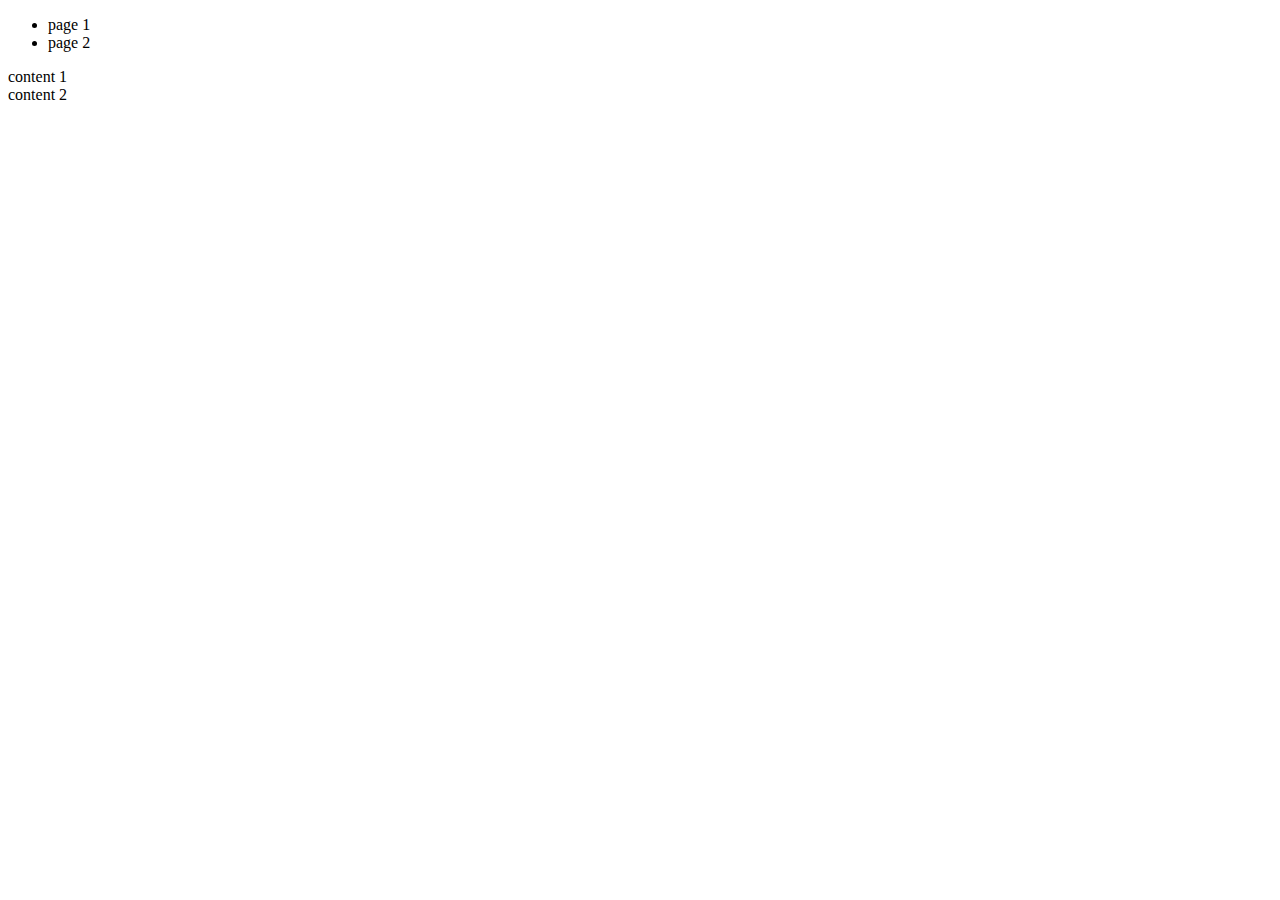
==== src/index.html @ 9d06e128 "Update index.html" ====
<!DOCTYPE html>
<html>
  <head>
    <script type="text/javascript" src="https://ajax.googleapis.com/ajax/libs/jquery/1.11.3/jquery.min.js"></script>
    <script>
      function tab(tabId, pageId) {
        $("div#" + tabId + "> div.page").css('display', 'none');
        $("div#" + tabId + "> div#" + pageId).css('display', 'inline');
      }
    </script>
  </head>
  <body>
    <ul class="tabs">
      <li><a onclick="tab('tab1', 'page1')">page 1</a></li>
      <li><a onclick="tab('tab1', 'page2')">page 2</a></li>
    </ul>
    <div class="tabcontent" id="tab1">
      <div class="page" id="page1">content 1</div>
      <div class="page" id="page2">content 2</div>
    </div>
  </body>
</html>
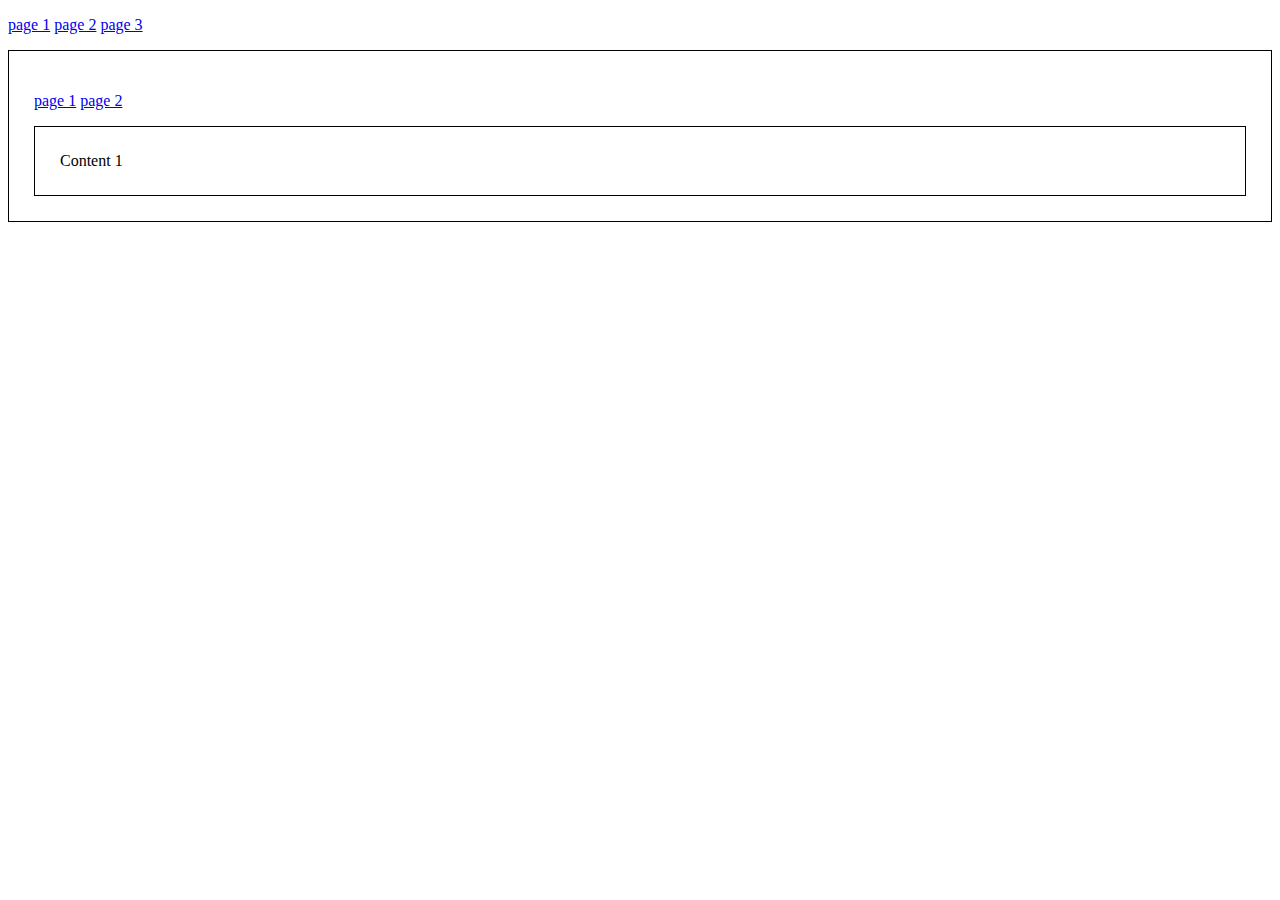
==== commit 0cffe81d: "Update index.html" ====
--- a/src/index.html
+++ b/src/index.html
@@ -4,19 +4,49 @@
     <script type="text/javascript" src="https://ajax.googleapis.com/ajax/libs/jquery/1.11.3/jquery.min.js"></script>
     <script>
       function tab(tabId, pageId) {
-        $("div#" + tabId + "> div.page").css('display', 'none');
-        $("div#" + tabId + "> div#" + pageId).css('display', 'inline');
+        $("div#tabs" + tabId + "> div.page").css('display', 'none');
+        $("div#tabs" + tabId + "> div#page" + pageId).css('display', 'inline');
+      };
+    </script>
+    <style>
+      div.page{
+        display:none;
       }
-    </script>
+      div#page1{
+        display:inline;
+      }
+      div.tabcontent {
+        border:solid 1px black;
+        padding:25px;
+      }
+      ul.tabs {
+        list-style:none;
+        padding:0px;
+      }
+      ul.tabs>li {
+        display:inline;
+      }
+    </style>
   </head>
   <body>
     <ul class="tabs">
-      <li><a onclick="tab('tab1', 'page1')">page 1</a></li>
-      <li><a onclick="tab('tab1', 'page2')">page 2</a></li>
+      <li><a href="#" onclick="tab('1', '1')">page 1</a></li>
+      <li><a href="#" onclick="tab('1', '2')">page 2</a></li>
+      <li><a href="#" onclick="tab('1', '3')">page 3</a></li>
     </ul>
-    <div class="tabcontent" id="tab1">
-      <div class="page" id="page1">content 1</div>
-      <div class="page" id="page2">content 2</div>
+    <div class="tabcontent" id="tabs1">
+      <div class="page" id="page1">
+        <ul class="tabs">
+          <li><a href="#" onclick="tab('2', '1')">page 1</a></li>
+          <li><a href="#" onclick="tab('2', '2')">page 2</a></li>
+        </ul>
+        <div class="tabcontent" id="tabs2">
+          <div class="page" id="page1">Content 1</div>
+         <div class="page" id="page2">content 2</div>
+       </div>
+      </div>
+      <div class="page" id="page2">content 3</div>
+      <div class="page" id="page3">content 4</div>
     </div>
   </body>
 </html>
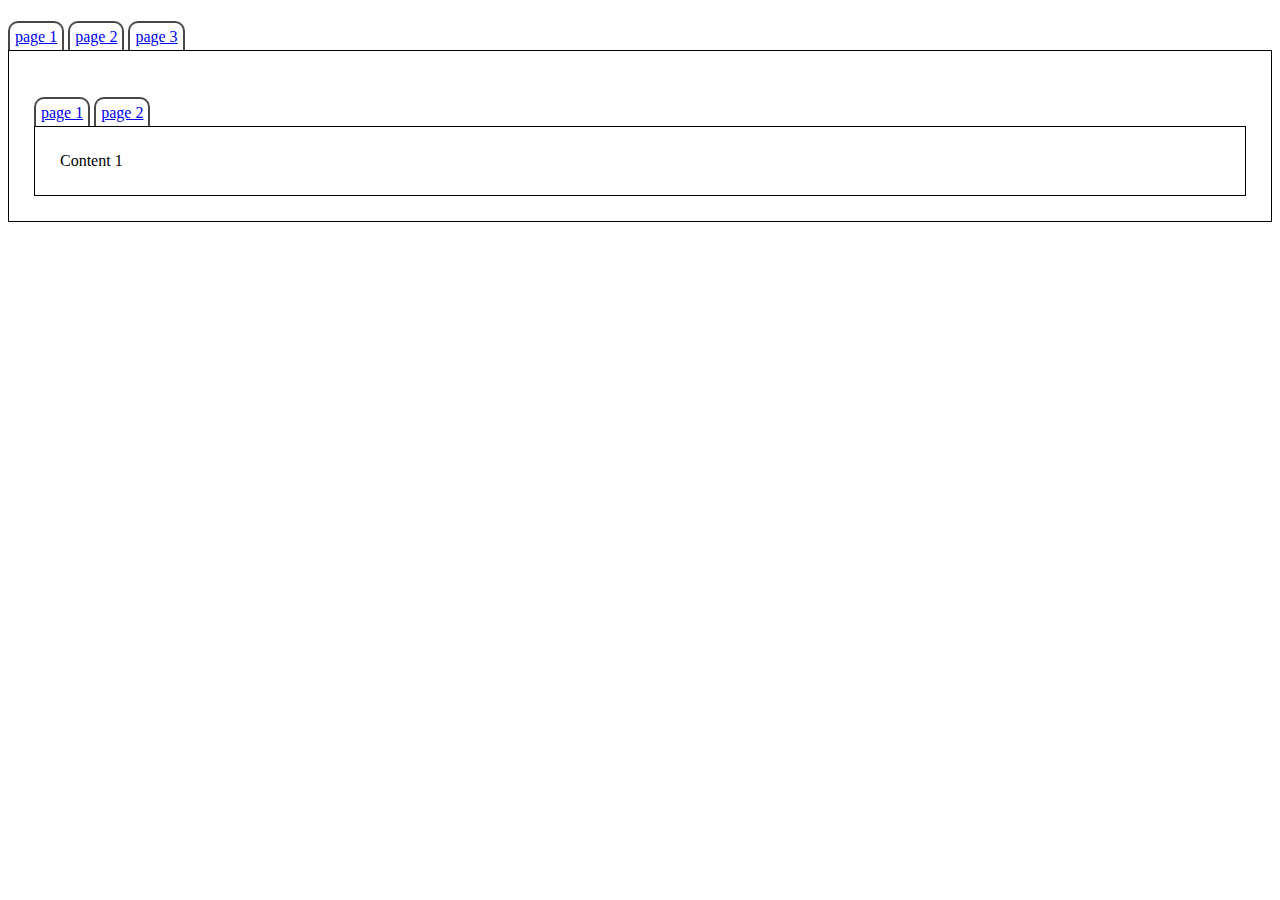
==== commit b284917e: "Update index.html" ====
--- a/src/index.html
+++ b/src/index.html
@@ -6,6 +6,8 @@
       function tab(tabId, pageId) {
         $("div#tabs" + tabId + "> div.page").css('display', 'none');
         $("div#tabs" + tabId + "> div#page" + pageId).css('display', 'inline');
+        $("ul#tabs" + tabId + "> li").css('background-color', 'white');
+        $("ul#tabs" + tabId + "> li#page" + pageId).css('background-color', 'black');
       };
     </script>
     <style>
@@ -24,19 +26,30 @@
         padding:0px;
       }
       ul.tabs>li {
+        margin-left:auto;
+        margin-right:auto;
         display:inline;
+        border-left:2px solid #484848;
+        border-right:2px solid #484848;
+        border-top:2px solid #484848;
+        padding:5px;
+        position: relative;
+        bottom:-12px;
+        -moz-border-radius: 0px;
+        -webkit-border-radius: 3px 3px 0px 0px;
+        border-radius: 10px 10px 0px 0px; 
       }
     </style>
   </head>
   <body>
-    <ul class="tabs">
-      <li><a href="#" onclick="tab('1', '1')">page 1</a></li>
-      <li><a href="#" onclick="tab('1', '2')">page 2</a></li>
-      <li><a href="#" onclick="tab('1', '3')">page 3</a></li>
+    <ul class="tabs" id="tabs1">
+      <li id="1"><a href="#" onclick="tab('1', '1')">page 1</a></li>
+      <li id="2"><a href="#" onclick="tab('1', '2')">page 2</a></li>
+      <li id="3"><a href="#" onclick="tab('1', '3')">page 3</a></li>
     </ul>
     <div class="tabcontent" id="tabs1">
       <div class="page" id="page1">
-        <ul class="tabs">
+        <ul class="tabs" id="tabs2">
           <li><a href="#" onclick="tab('2', '1')">page 1</a></li>
           <li><a href="#" onclick="tab('2', '2')">page 2</a></li>
         </ul>
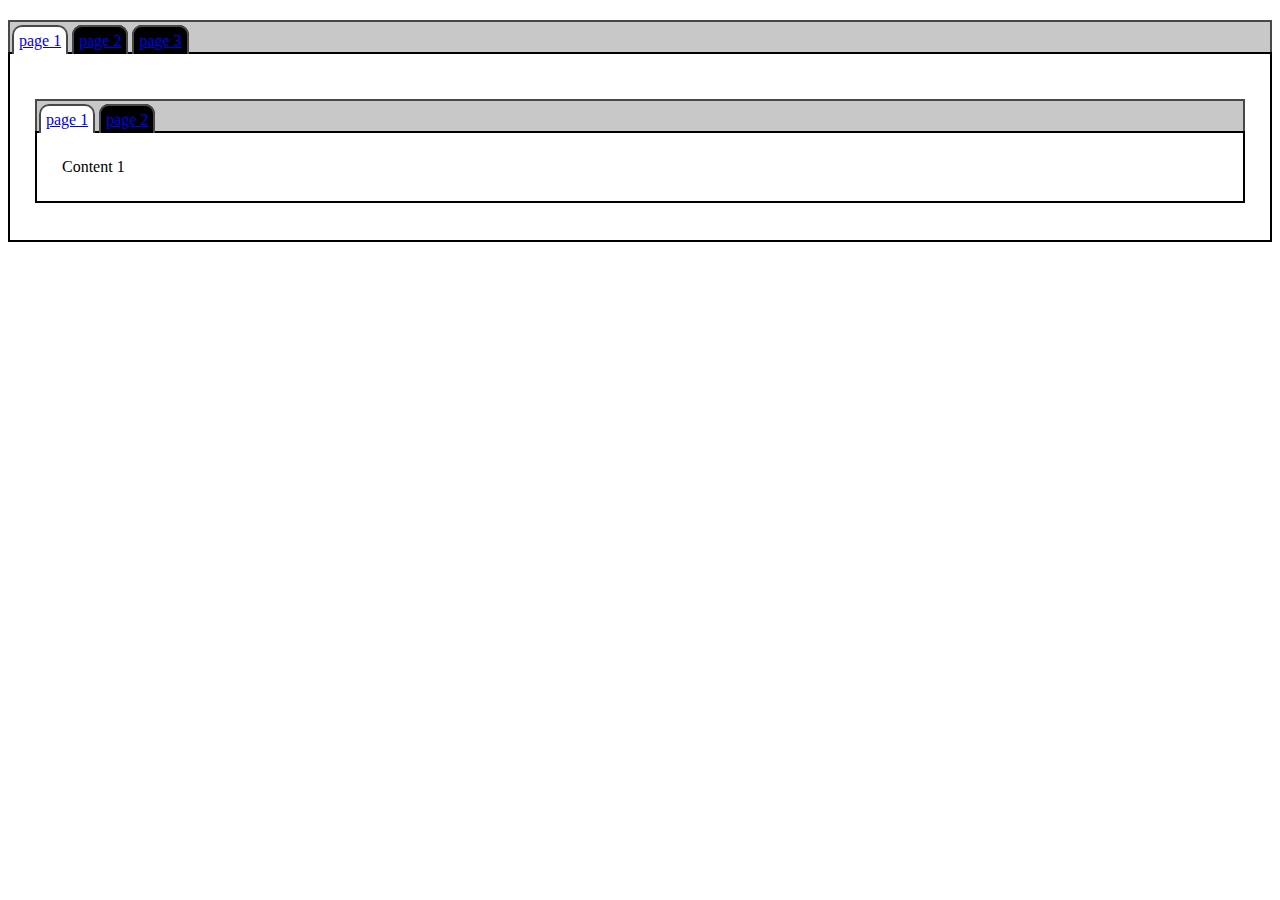
==== commit 56a74c8c: "Update index.html" ====
--- a/src/index.html
+++ b/src/index.html
@@ -6,8 +6,8 @@
       function tab(tabId, pageId) {
         $("div#tabs" + tabId + "> div.page").css('display', 'none');
         $("div#tabs" + tabId + "> div#page" + pageId).css('display', 'inline');
-        $("ul#tabs" + tabId + "> li").css('background-color', 'white');
-        $("ul#tabs" + tabId + "> li#page" + pageId).css('background-color', 'black');
+        $("ul#tabs" + tabId + "> li").css('background-color', 'black');
+        $("ul#tabs" + tabId + "> li#page" + pageId).css('background-color', 'white');
       };
     </script>
     <style>
@@ -17,13 +17,31 @@
       div#page1{
         display:inline;
       }
+      li.tab{
+        background-color:black;
+      }
+      li#page1{
+        background-color:white;
+      }
       div.tabcontent {
-        border:solid 1px black;
+        border:solid 2px black;
         padding:25px;
+        position: relative;
+        bottom:12px;
+        z-index:0;
       }
       ul.tabs {
         list-style:none;
-        padding:0px;
+        background-color:#C8C8C8;
+        z-index:1;
+        padding:0px 2px 0px 2px;
+        position:relative;
+        bottom:-4px;
+        text-align:left;
+        height:30px;
+        border-left:2px solid #484848;
+        border-right:2px solid #484848;
+        border-top:2px solid #484848;
       }
       ul.tabs>li {
         margin-left:auto;
@@ -33,25 +51,26 @@
         border-right:2px solid #484848;
         border-top:2px solid #484848;
         padding:5px;
-        position: relative;
-        bottom:-12px;
         -moz-border-radius: 0px;
         -webkit-border-radius: 3px 3px 0px 0px;
         border-radius: 10px 10px 0px 0px; 
+        z-index:1;
+        position:relative;
+        bottom:-10px;
       }
     </style>
   </head>
   <body>
     <ul class="tabs" id="tabs1">
-      <li id="1"><a href="#" onclick="tab('1', '1')">page 1</a></li>
-      <li id="2"><a href="#" onclick="tab('1', '2')">page 2</a></li>
-      <li id="3"><a href="#" onclick="tab('1', '3')">page 3</a></li>
+      <li class="tab" id="page1"><a href="#" onclick="tab('1', '1')">page 1</a></li>
+      <li class="tab" id="page2"><a href="#" onclick="tab('1', '2')">page 2</a></li>
+      <li class="tab" id="page3"><a href="#" onclick="tab('1', '3')">page 3</a></li>
     </ul>
     <div class="tabcontent" id="tabs1">
       <div class="page" id="page1">
         <ul class="tabs" id="tabs2">
-          <li><a href="#" onclick="tab('2', '1')">page 1</a></li>
-          <li><a href="#" onclick="tab('2', '2')">page 2</a></li>
+          <li class="tab" id="page1"><a href="#" onclick="tab('2', '1')">page 1</a></li>
+          <li class="tab" id="page2"><a href="#" onclick="tab('2', '2')">page 2</a></li>
         </ul>
         <div class="tabcontent" id="tabs2">
           <div class="page" id="page1">Content 1</div>
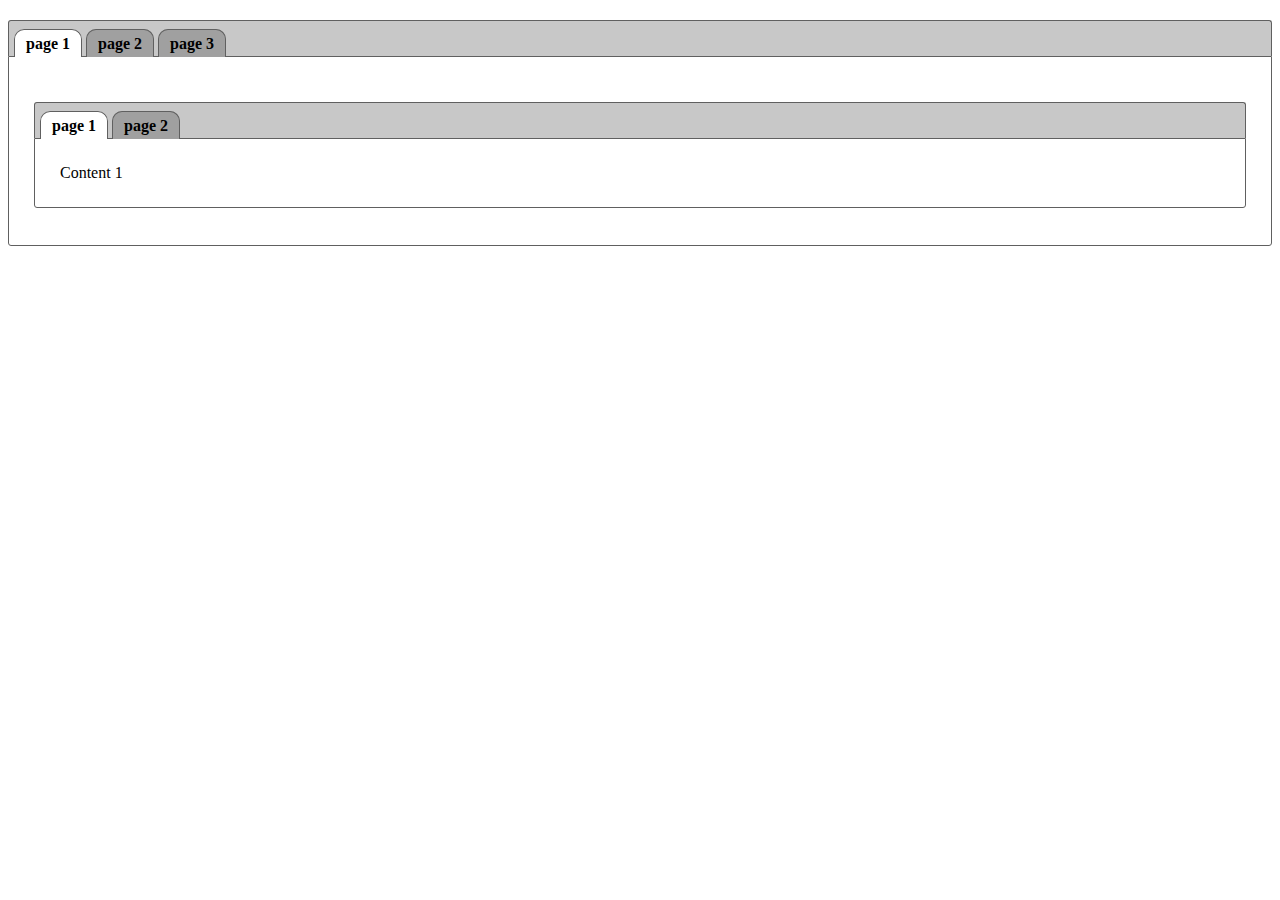
==== commit 7ef30698: "Update index.html" ====
--- a/src/index.html
+++ b/src/index.html
@@ -2,63 +2,8 @@
 <html>
   <head>
     <script type="text/javascript" src="https://ajax.googleapis.com/ajax/libs/jquery/1.11.3/jquery.min.js"></script>
-    <script>
-      function tab(tabId, pageId) {
-        $("div#tabs" + tabId + "> div.page").css('display', 'none');
-        $("div#tabs" + tabId + "> div#page" + pageId).css('display', 'inline');
-        $("ul#tabs" + tabId + "> li").css('background-color', 'black');
-        $("ul#tabs" + tabId + "> li#page" + pageId).css('background-color', 'white');
-      };
-    </script>
-    <style>
-      div.page{
-        display:none;
-      }
-      div#page1{
-        display:inline;
-      }
-      li.tab{
-        background-color:black;
-      }
-      li#page1{
-        background-color:white;
-      }
-      div.tabcontent {
-        border:solid 2px black;
-        padding:25px;
-        position: relative;
-        bottom:12px;
-        z-index:0;
-      }
-      ul.tabs {
-        list-style:none;
-        background-color:#C8C8C8;
-        z-index:1;
-        padding:0px 2px 0px 2px;
-        position:relative;
-        bottom:-4px;
-        text-align:left;
-        height:30px;
-        border-left:2px solid #484848;
-        border-right:2px solid #484848;
-        border-top:2px solid #484848;
-      }
-      ul.tabs>li {
-        margin-left:auto;
-        margin-right:auto;
-        display:inline;
-        border-left:2px solid #484848;
-        border-right:2px solid #484848;
-        border-top:2px solid #484848;
-        padding:5px;
-        -moz-border-radius: 0px;
-        -webkit-border-radius: 3px 3px 0px 0px;
-        border-radius: 10px 10px 0px 0px; 
-        z-index:1;
-        position:relative;
-        bottom:-10px;
-      }
-    </style>
+    <script type="text/javascript" src="tabs.js"></script>
+    <link rel="stylesheet" href="tabs.css">
   </head>
   <body>
     <ul class="tabs" id="tabs1">
--- a/src/tabs.css
+++ b/src/tabs.css
@@ -0,0 +1,70 @@
+div.page{
+  display:none;
+}
+div#page1{
+  display:inline;
+}
+li.tab{
+  background-color:#A0A0A0;
+}
+li#page1{
+  background-color:white;
+}
+div.tabcontent {
+  border:solid 1px #606060;
+  padding:25px;
+  position: relative;
+  bottom:12px;
+  z-index:0;
+  -moz-border-radius: 0px;
+  -webkit-border-radius: 0px 0px 3px 3px;
+  border-radius: 0px 0px 3px 3px; 
+  
+}
+ul.tabs {
+  list-style:none;
+  background-color:#C8C8C8;
+  z-index:1;
+  padding:0px 5px 0px 5px;
+  position:relative;
+  bottom:-4px;
+  text-align:left;
+  height:35px;
+  border-left:1px solid #606060;
+  border-right:1px solid #606060;
+  border-top:1px solid #606060;
+  -moz-border-radius: 0px;
+  -webkit-border-radius: 3px 3px 0px 0px;
+  border-radius: 3px 3px 0px 0px; 
+}
+ul.tabs>li {
+  margin-left:auto;
+  margin-right:auto;
+  display:inline;
+  border-left:1px solid #606060;
+  border-right:1px solid #606060;
+  border-top:1px solid #606060;
+  padding:5px;
+  -moz-border-radius: 0px;
+  -webkit-border-radius: 10px 10px 0px 0px;
+  border-radius: 10px 10px 0px 0px; 
+  z-index:1;
+  position:relative;
+  bottom:-14px;
+}
+ul.tabs>li>a {
+  text-decoration:none;
+  font-weight: bold;
+  color:black;
+  padding:6px;
+  -moz-border-radius: 0px;
+  -webkit-border-radius: 10px 10px 0px 0px;
+  border-radius: 10px 10px 0px 0px;
+}
+ul.tabs>li>a:active{
+  text-decoration:underline;
+}
+
+ul.tabs>li:hover {
+  background-color:#D0D0D0;
+}
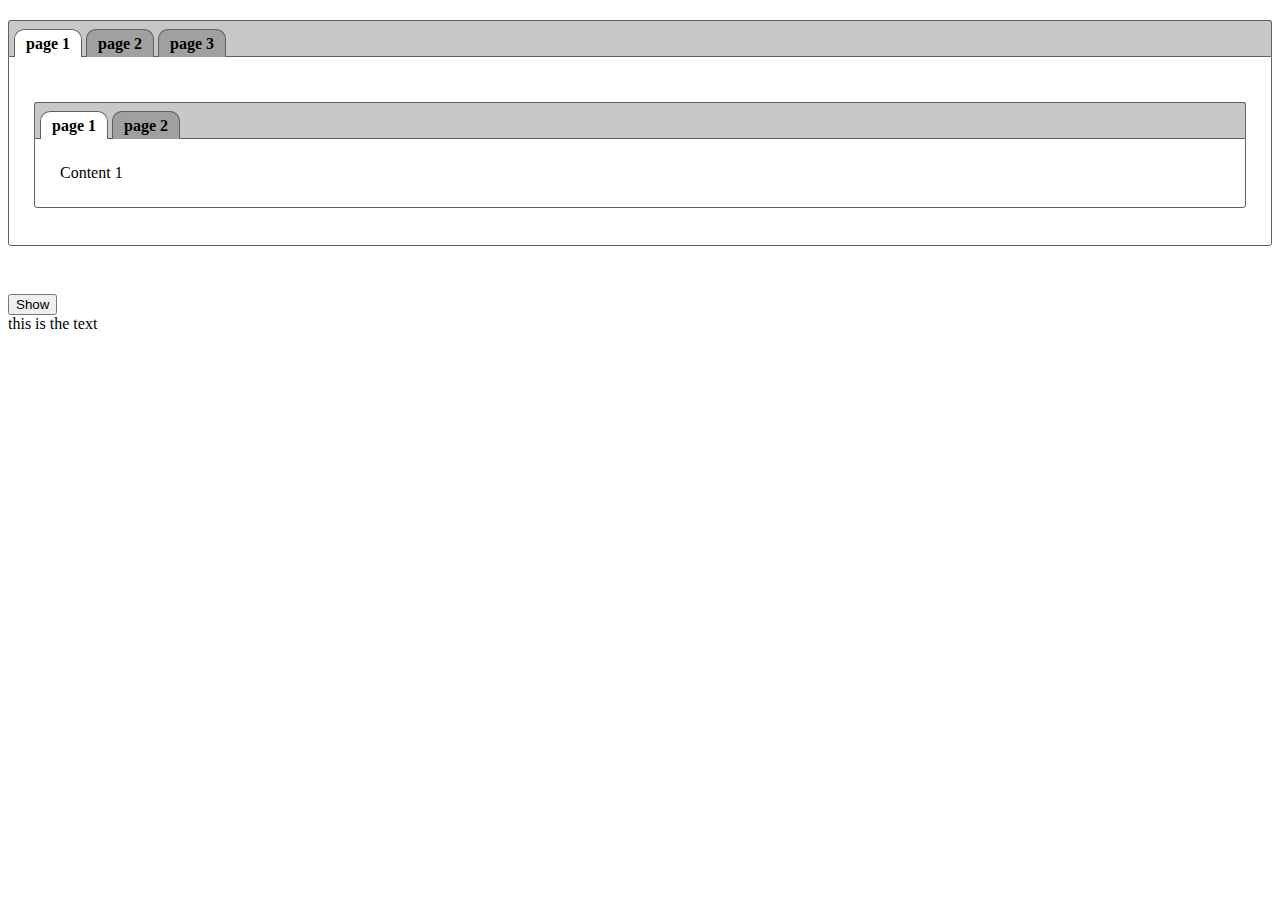
==== commit 8616619f: "Update index.html" ====
--- a/src/index.html
+++ b/src/index.html
@@ -2,10 +2,11 @@
 <html>
   <head>
     <script type="text/javascript" src="https://ajax.googleapis.com/ajax/libs/jquery/1.11.3/jquery.min.js"></script>
-    <script type="text/javascript" src="tabs.js"></script>
-    <link rel="stylesheet" href="tabs.css">
+    <script type="text/javascript" src="tools.js"></script>
+    <link rel="stylesheet" href="tools.css">
   </head>
   <body>
+    <!--tabs-->
     <ul class="tabs" id="tabs1">
       <li class="tab" id="page1"><a href="#" onclick="tab('1', '1')">page 1</a></li>
       <li class="tab" id="page2"><a href="#" onclick="tab('1', '2')">page 2</a></li>
@@ -25,5 +26,12 @@
       <div class="page" id="page2">content 3</div>
       <div class="page" id="page3">content 4</div>
     </div>
+    <!--end tabs-->
+    <br>
+    <br>
+    <!--spoiler-->
+    <button class="show" id="spoiler1">Show</button>
+    <div class="spoiler" id="spoiler1">this is the text</div>
+    <!--end spoiler-->
   </body>
 </html>
--- a/src/tools.css
+++ b/src/tools.css
@@ -0,0 +1,70 @@
+div.page{
+  display:none;
+}
+div#page1{
+  display:inline;
+}
+li.tab{
+  background-color:#A0A0A0;
+}
+li#page1{
+  background-color:white;
+}
+div.tabcontent {
+  border:solid 1px #606060;
+  padding:25px;
+  position: relative;
+  bottom:12px;
+  z-index:0;
+  -moz-border-radius: 0px;
+  -webkit-border-radius: 0px 0px 3px 3px;
+  border-radius: 0px 0px 3px 3px; 
+  
+}
+ul.tabs {
+  list-style:none;
+  background-color:#C8C8C8;
+  z-index:1;
+  padding:0px 5px 0px 5px;
+  position:relative;
+  bottom:-4px;
+  text-align:left;
+  height:35px;
+  border-left:1px solid #606060;
+  border-right:1px solid #606060;
+  border-top:1px solid #606060;
+  -moz-border-radius: 0px;
+  -webkit-border-radius: 3px 3px 0px 0px;
+  border-radius: 3px 3px 0px 0px; 
+}
+ul.tabs>li {
+  margin-left:auto;
+  margin-right:auto;
+  display:inline;
+  border-left:1px solid #606060;
+  border-right:1px solid #606060;
+  border-top:1px solid #606060;
+  padding:5px;
+  -moz-border-radius: 0px;
+  -webkit-border-radius: 10px 10px 0px 0px;
+  border-radius: 10px 10px 0px 0px; 
+  z-index:1;
+  position:relative;
+  bottom:-14px;
+}
+ul.tabs>li>a {
+  text-decoration:none;
+  font-weight: bold;
+  color:black;
+  padding:6px;
+  -moz-border-radius: 0px;
+  -webkit-border-radius: 10px 10px 0px 0px;
+  border-radius: 10px 10px 0px 0px;
+}
+ul.tabs>li>a:active{
+  text-decoration:underline;
+}
+
+ul.tabs>li:hover {
+  background-color:#D0D0D0;
+}
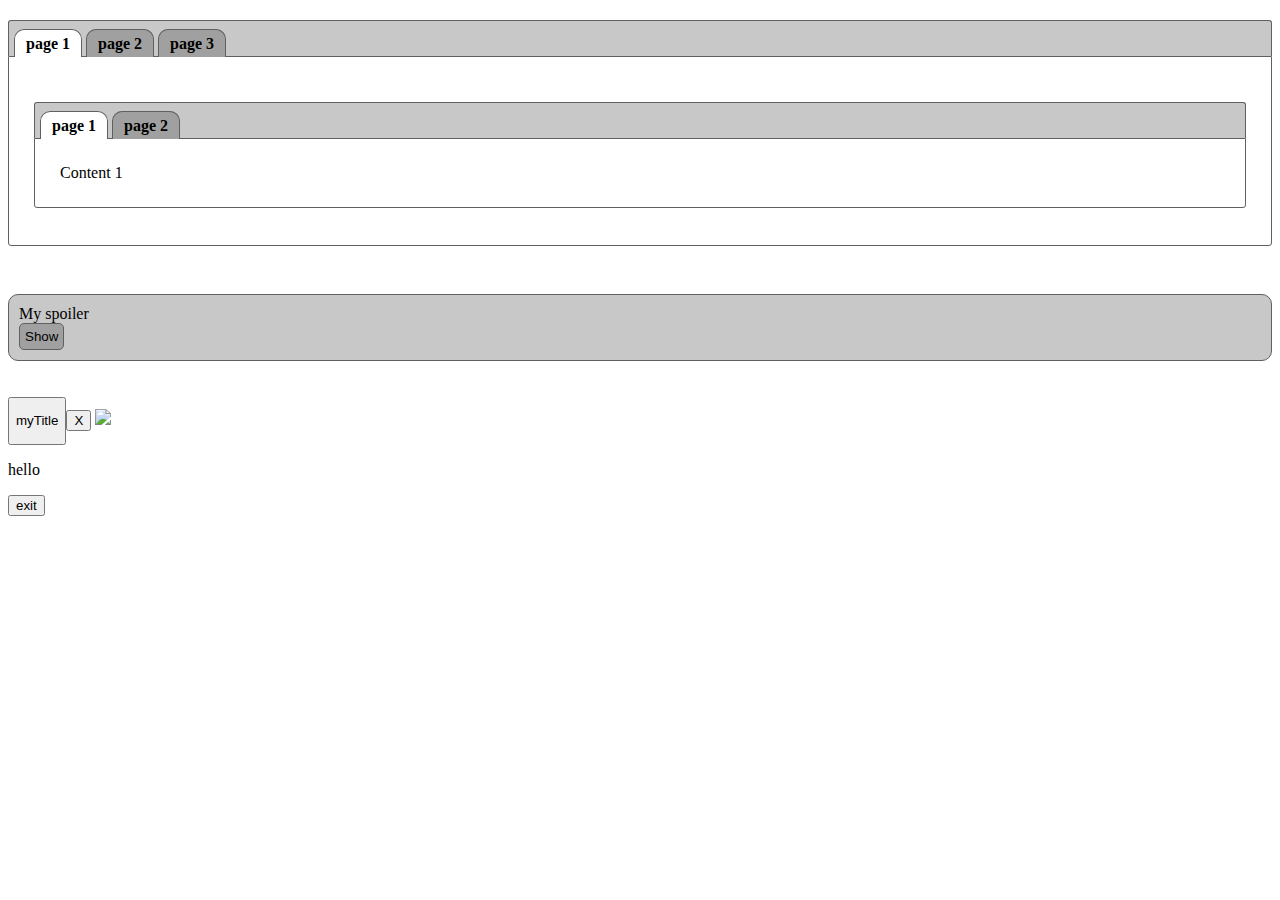
==== commit 9aa886e9: "Update index.html" ====
--- a/src/index.html
+++ b/src/index.html
@@ -30,8 +30,32 @@
     <br>
     <br>
     <!--spoiler-->
-    <button class="show" id="spoiler1">Show</button>
-    <div class="spoiler" id="spoiler1">this is the text</div>
+    <div class="spoiler">
+      <div class="title">My spoiler</div>
+      <button class="show" onclick="spoil(1)">Show</button>
+      <div class="content" id="spoiler1">this is the text</div>
+    </div>
     <!--end spoiler-->
+    <br>
+    <br>
+    <!--dialouge-->
+    <button class="open" onlick="open('d')"
+    <div id="dialouge-d" class="dialouge">
+      <div class="cover"></div>
+      <div class="dialouge">
+        <p class="title">myTitle</p>
+        <button class="exit">X</button>
+        <img class="image" src="http://goo.gl/xz8ku6">
+        <p class="text"style="background-color:red,text-align:center">hello</p>
+        <button class="button" onclick="d.exit">exit</button>
+      </div>
+    </div>
+    <script type="text/javascript">
+      var a = new img("dialouge", "http://goo.gl/xz8ku6");
+      var b = new txt("dialouge", "hello", "background-color:red,text-align:center");
+      var c = new button("dialouge", "exit", "d.exit");
+      var d = new Dialouge("d", "myTitle", {a,b,c}, true)
+    </script>
+    <!--end dialouge-->
   </body>
 </html>
--- a/src/tools.css
+++ b/src/tools.css
@@ -51,6 +51,7 @@
   z-index:1;
   position:relative;
   bottom:-14px;
+  cursor: pointer;
 }
 ul.tabs>li>a {
   text-decoration:none;
@@ -61,10 +62,47 @@
   -webkit-border-radius: 10px 10px 0px 0px;
   border-radius: 10px 10px 0px 0px;
 }
-ul.tabs>li>a:active{
-  text-decoration:underline;
-}
 
 ul.tabs>li:hover {
   background-color:#D0D0D0;
 }
+
+div.spoiler {
+  border:1px solid #606060;
+  padding:10px;
+  -moz-border-radius: 10px;
+  -webkit-border-radius: 10px 10px 10px 10px;
+  border-radius: 10px 10px 10px 10px;
+  background-color:#C8C8C8;
+}
+
+div.content {
+  border:1px solid #606060;
+  padding:25px;
+  -moz-border-radius: 10px;
+  -webkit-border-radius: 10px 10px 10px 10px;
+  border-radius: 10px 10px 10px 10px; 
+  background-color:white;
+  display:none;
+  margin-top:5px;
+}
+
+button.show {
+  border:1px solid #606060;
+  padding:5px;
+  -moz-border-radius: 5px;
+  -webkit-border-radius: 5px 5px 5px 5px;
+  border-radius: 5px 5px 5px 5px; 
+  cursor:pointer;
+  background-color:#A0A0A0;
+}
+
+button.show:hover {
+  background-color:#D0D0D0;
+}
+
+button.show:focus {
+  outline:0;
+}
+
+
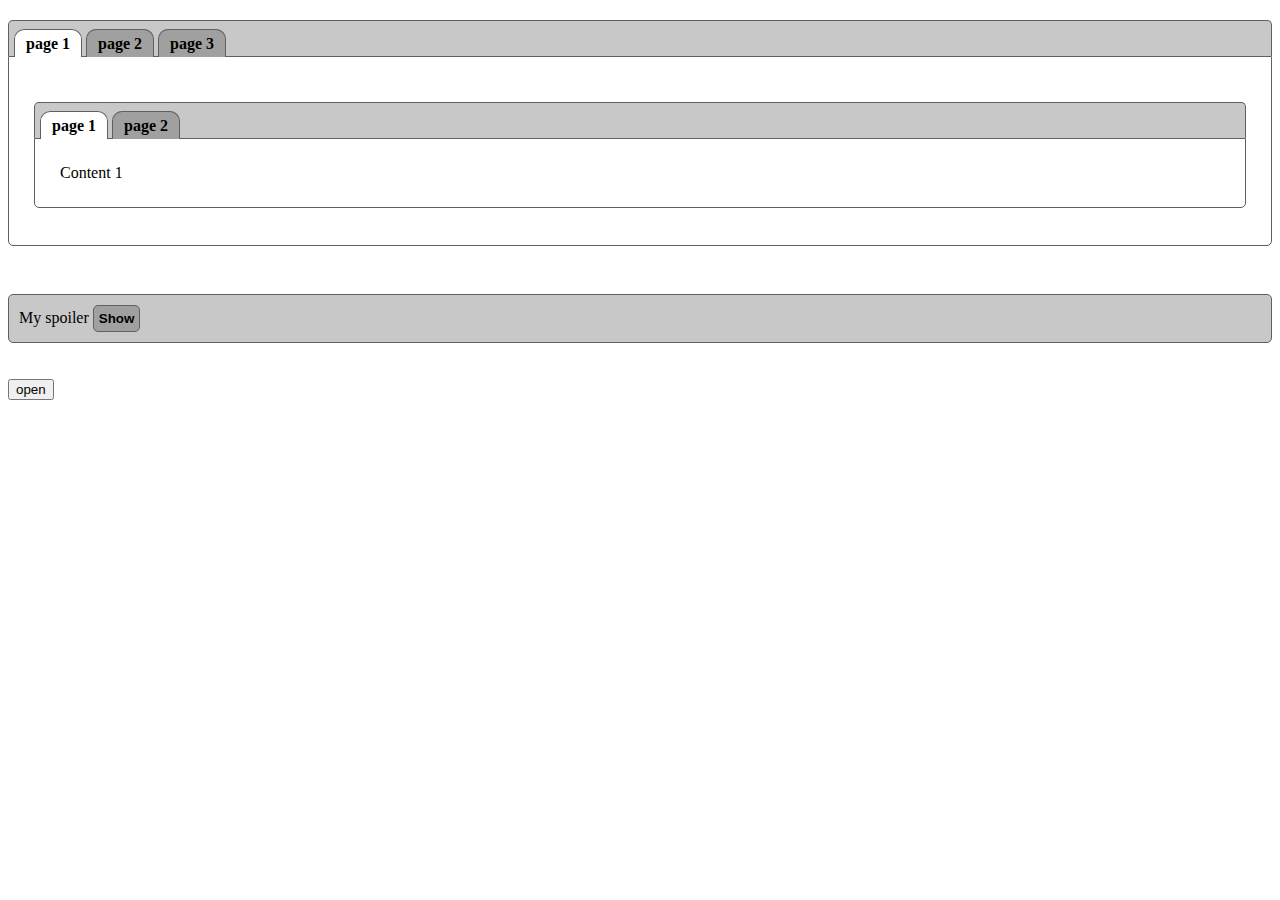
==== commit 26bd5fae: "Update index.html" ====
--- a/src/index.html
+++ b/src/index.html
@@ -39,21 +39,21 @@
     <br>
     <br>
     <!--dialouge-->
-    <button class="open" onlick="open('d')"
+    <button class="open" onlick="open('d')">open</button>
     <div id="dialouge-d" class="dialouge">
       <div class="cover"></div>
       <div class="dialouge">
         <p class="title">myTitle</p>
         <button class="exit">X</button>
-        <img class="image" src="http://goo.gl/xz8ku6">
+        <img class="image" src="http://goo.gl/xz8ku6" style="height:100px, width:500px">
         <p class="text"style="background-color:red,text-align:center">hello</p>
-        <button class="button" onclick="d.exit">exit</button>
+        <button class="button" onclick="d.exit" style="cursor:pointer">exit</button>
       </div>
     </div>
     <script type="text/javascript">
-      var a = new img("dialouge", "http://goo.gl/xz8ku6");
+      var a = new img("dialouge", "http://goo.gl/xz8ku6", "height:100px, width:500px");
       var b = new txt("dialouge", "hello", "background-color:red,text-align:center");
-      var c = new button("dialouge", "exit", "d.exit");
+      var c = new button("dialouge", "exit", "cursor:pointer", "d.exit");
       var d = new Dialouge("d", "myTitle", {a,b,c}, true)
     </script>
     <!--end dialouge-->
--- a/src/tools.css
+++ b/src/tools.css
@@ -17,8 +17,8 @@
   bottom:12px;
   z-index:0;
   -moz-border-radius: 0px;
-  -webkit-border-radius: 0px 0px 3px 3px;
-  border-radius: 0px 0px 3px 3px; 
+  -webkit-border-radius: 0px 0px 5px 5px;
+  border-radius: 0px 0px 5px 5px; 
   
 }
 ul.tabs {
@@ -34,8 +34,8 @@
   border-right:1px solid #606060;
   border-top:1px solid #606060;
   -moz-border-radius: 0px;
-  -webkit-border-radius: 3px 3px 0px 0px;
-  border-radius: 3px 3px 0px 0px; 
+  -webkit-border-radius: 5px 5px 0px 0px;
+  border-radius:5px 5px 0px 0px; 
 }
 ul.tabs>li {
   margin-left:auto;
@@ -70,18 +70,18 @@
 div.spoiler {
   border:1px solid #606060;
   padding:10px;
-  -moz-border-radius: 10px;
-  -webkit-border-radius: 10px 10px 10px 10px;
-  border-radius: 10px 10px 10px 10px;
+  -moz-border-radius: 5px;
+  -webkit-border-radius: 5px 5px 5px 5px;
+  border-radius: 5px 5px 5px 5px;
   background-color:#C8C8C8;
 }
 
 div.content {
   border:1px solid #606060;
   padding:25px;
-  -moz-border-radius: 10px;
-  -webkit-border-radius: 10px 10px 10px 10px;
-  border-radius: 10px 10px 10px 10px; 
+  -moz-border-radius: 5px;
+  -webkit-border-radius: 5px 5px 5px 5px;
+  border-radius: 5px 5px 5px 5px; 
   background-color:white;
   display:none;
   margin-top:5px;
@@ -95,6 +95,9 @@
   border-radius: 5px 5px 5px 5px; 
   cursor:pointer;
   background-color:#A0A0A0;
+  font-weight: bold;
+  color:black;
+  display:inline;
 }
 
 button.show:hover {
@@ -105,4 +108,26 @@
   outline:0;
 }
 
+div.title {
+  display:inline;
+}
 
+div.dialouge {
+  display:none;
+  z-index:100;
+}
+
+div.cover {
+  display:none;
+  position:fixed;
+  top:0;
+  left:0;
+  width:100%;
+  height:100%;
+  z-index:50;
+  background-color: rgba(0,0,0,0.5);
+}
+
+
+
+
